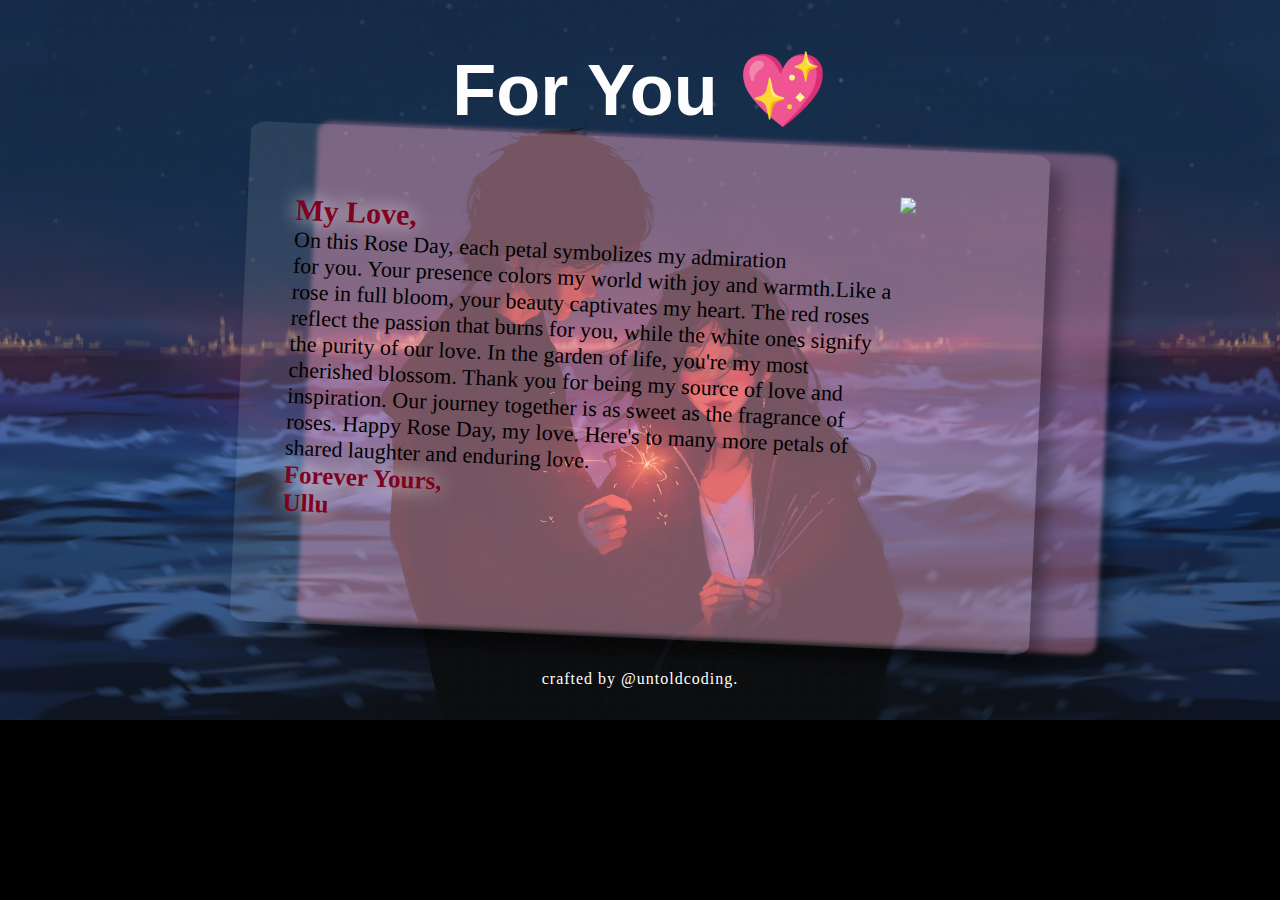
==== new.html @ 09fd7b53 "Adding Files" ====
<!DOCTYPE html>
<html lang="en">
  <head>
    <meta charset="UTF-8" />
    <meta name="viewport" content="width=device-width, initial-scale=1.0" />
    <title>untoldcoding</title>
    <link rel="stylesheet" href="new.css" />
  </head>
  <body>
    <div class="wrap">
      <h1>For You 💖</h1>
      <div class="postcard1"></div>
      <div class="postcard">
        <div class="letter"></div>
        <p>
          <span>My Love,</span>
          <br />
          On this Rose Day, each petal symbolizes my admiration <br />for you.
          Your presence colors my world with joy and warmth.Like a rose in full
          bloom, your beauty captivates my heart. The red roses reflect the
          passion that burns for you, while the white ones signify the purity of
          our love. In the garden of life, you're my most cherished blossom.
          Thank you for being my source of love and inspiration. Our journey
          together is as sweet as the fragrance of roses. Happy Rose Day, my
          love. Here's to many more petals of shared laughter and enduring love.
          <br />
          <span class="ullu">
            Forever Yours,
            <br />
            Ullu</span
          >
        </p>
        <div class="address">
          <img
            src="https://i.postimg.cc/9Xq7XyF2/Untold-Coding.png"
            class="mail_stamp"
          />
        </div>
      </div>
    </div>

    <footer>
      <p>crafted by @untoldcoding.</p>
    </footer>
  </body>
</html>
---- new.css ----
@import url("https://fonts.googleapis.com/css2?family=Great+Vibes&display=swap");
* {
  box-sizing: border-box;
}

body {
  font-family: "Varela Round", "Quicksand", sans-serif;
  background: url(background.jpg);
  background-size: cover;
  background-repeat: no-repeat;
  background-color: black;
}

.postcard {
  width: 800px;
  height: 500px;
  background: rgba(255, 255, 255, 0.101);

  margin: 0 auto;
  border-radius: 2%;
  display: flex;
  justify-content: space-between;
  padding: 3em;
  box-shadow: 0.8em 0.8em 15px rgba(0, 0, 0, 0.3);
  -ms-transform: rotate(2.5deg); /* IE 9 */
  -webkit-transform: rotate(2.5deg); /* Chrome, Safari, Opera */
  transform: rotate(2.5deg);
  -moz-transition: all 0.5s ease;
  -webkit-transition: all 0.5s ease;
  -o-transition: all 0.5s ease;
  transition: all 0.5s ease;
}

.postcard1 {
  width: 800px;
  height: 500px;
  background: #f594b862;
  position: absolute;
  left: 24%;
  -webkit-filter: blur(2px);
  z-index: -1;
  margin: 0 auto;
  border-radius: 2%;
  display: flex;
  justify-content: space-between;
  padding: 3em;
  box-shadow: 0.8em 0.8em 15px rgba(0, 0, 0, 0.3);
  -ms-transform: rotate(2.5deg); /* IE 9 */
  -webkit-transform: rotate(2.5deg); /* Chrome, Safari, Opera */
  transform: rotate(2.5deg);
  -moz-transition: all 0.5s ease;
  -webkit-transition: all 0.5s ease;
  -o-transition: all 0.5s ease;
  transition: all 0.5s ease;
}

h1 {
  text-align: center;
  font-size: 4.5em;
  color: #fdfdfd;
  margin-bottom: 5px;
}

/*animation*/
.postcard:hover,
.postcard:active,
.postcard:focus {
  -ms-transform: rotate(0deg); /* IE 9 */
  -webkit-transform: rotate(0deg); /* Chrome, Safari, Opera */
  transform: rotate(0deg);
  -moz-transition: all 0.5s ease;
  -webkit-transition: all 0.5s ease;
  -o-transition: all 0.5s ease;
  transition: all 0.5s ease;
}

.mail_stamp {
  width: 100px;
  float: right;
}

.push {
  margin-bottom: 1em;
  margin-top: 0.5em;
}

/*footer*/
footer {
  margin: 2em auto;
  text-align: center;
  font-family: "Varela Round", "Quicksand", sans-serif;
  color: white;
}

footer p {
  font-size: 1em;
  letter-spacing: 1px;
}
p span {
  font-size: 30px;
  font-weight: 600;
  text-shadow: 0 0 20px rgb(255, 255, 255);
  color: #800020;
}
p {
  font-size: 22px;
  font-family: cursive;
  font-weight: 540;
}
.ullu {
  font-size: 25px;

  text-shadow: 0 0 20px rgb(255, 255, 255);
}
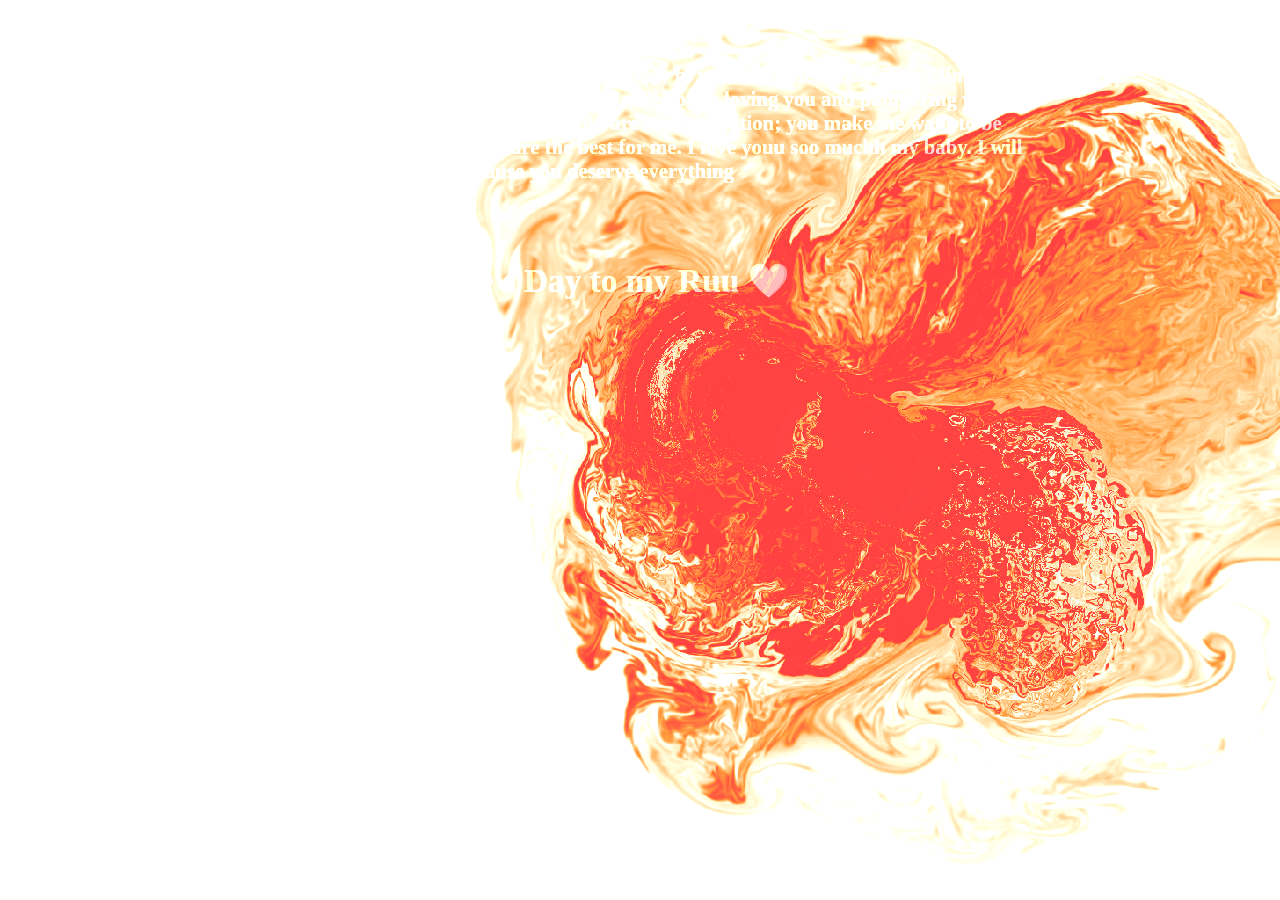
==== commit d6891ef4: "Adding" ====
--- a/new.html
+++ b/new.html
@@ -3,44 +3,188 @@
   <head>
     <meta charset="UTF-8" />
     <meta name="viewport" content="width=device-width, initial-scale=1.0" />
-    <title>untoldcoding</title>
+    <title>Document</title>
     <link rel="stylesheet" href="new.css" />
   </head>
   <body>
-    <div class="wrap">
-      <h1>For You 💖</h1>
-      <div class="postcard1"></div>
-      <div class="postcard">
-        <div class="letter"></div>
+    <div class="content">
+      <img src="" alt="" />
+      <div class="text">
         <p>
-          <span>My Love,</span>
+          My Ru 🤍,
           <br />
-          On this Rose Day, each petal symbolizes my admiration <br />for you.
-          Your presence colors my world with joy and warmth.Like a rose in full
-          bloom, your beauty captivates my heart. The red roses reflect the
-          passion that burns for you, while the white ones signify the purity of
-          our love. In the garden of life, you're my most cherished blossom.
-          Thank you for being my source of love and inspiration. Our journey
-          together is as sweet as the fragrance of roses. Happy Rose Day, my
-          love. Here's to many more petals of shared laughter and enduring love.
-          <br />
-          <span class="ullu">
-            Forever Yours,
-            <br />
-            Ullu</span
-          >
+          I want to promise you that there will be no day of your life when you
+          will not find me by your side. There will be no day when I will not be
+          loving you and pampering you because you mean the world to me. You are
+          my inspiration; you make me want to be the best for you because you
+          are the best for me. I love youu soo muchh my baby. I will adore every bit of you because you deserve
+          everything
         </p>
-        <div class="address">
-          <img
-            src="https://i.postimg.cc/9Xq7XyF2/Untold-Coding.png"
-            class="mail_stamp"
-          />
-        </div>
+        <p>Missing You A Lot 🥹</p>
+        <p id="head">Happy Valentine's Day to my Ruu 🤍</p>
       </div>
     </div>
+    <!-- <h3>Swipe on screen to see the Secert Message</h3> -->
+    <canvas></canvas>
 
-    <footer>
-      <p>crafted by @untoldcoding.</p>
-    </footer>
+    <script type="x-shader/x-fragment" id="vertShader">
+      precision highp float;
+
+        attribute vec2 aPosition;
+        varying vec2 vUv;
+        varying vec2 vL;
+        varying vec2 vR;
+        varying vec2 vT;
+        varying vec2 vB;
+        uniform vec2 u_vertex_texel;
+
+        void main () {
+            vUv = aPosition * .5 + .5;
+            vL = vUv - vec2(u_vertex_texel.x, 0.);
+            vR = vUv + vec2(u_vertex_texel.x, 0.);
+            vT = vUv + vec2(0., u_vertex_texel.y);
+            vB = vUv - vec2(0., u_vertex_texel.y);
+            gl_Position = vec4(aPosition, 0., 1.);
+        }
+    </script>
+
+    <script type="x-shader/x-fragment" id="fragShaderAdvection">
+      precision highp float;
+        precision highp sampler2D;
+
+        varying vec2 vUv;
+        uniform sampler2D u_velocity_txr;
+        uniform sampler2D u_input_txr;
+        uniform vec2 u_vertex_texel;
+        uniform vec2 u_output_textel;
+        uniform float u_dt;
+        uniform float u_dissipation;
+
+        vec4 bilerp (sampler2D sam, vec2 uv, vec2 tsize) {
+            vec2 st = uv / tsize - 0.5;
+
+            vec2 iuv = floor(st);
+            vec2 fuv = fract(st);
+
+            vec4 a = texture2D(sam, (iuv + vec2(0.5, 0.5)) * tsize);
+            vec4 b = texture2D(sam, (iuv + vec2(1.5, 0.5)) * tsize);
+            vec4 c = texture2D(sam, (iuv + vec2(0.5, 1.5)) * tsize);
+            vec4 d = texture2D(sam, (iuv + vec2(1.5, 1.5)) * tsize);
+
+            return mix(mix(a, b, fuv.x), mix(c, d, fuv.x), fuv.y);
+        }
+
+        void main () {
+            vec2 coord = vUv - u_dt * bilerp(u_velocity_txr, vUv, u_vertex_texel).xy * u_vertex_texel;
+            gl_FragColor = u_dissipation * bilerp(u_input_txr, coord, u_output_textel);
+            gl_FragColor.a = 1.;
+        }
+    </script>
+
+    <script type="x-shader/x-fragment" id="fragShaderDivergence">
+      precision highp float;
+        precision highp sampler2D;
+
+        varying highp vec2 vUv;
+        varying highp vec2 vL;
+        varying highp vec2 vR;
+        varying highp vec2 vT;
+        varying highp vec2 vB;
+        uniform sampler2D u_velocity_txr;
+
+        void main () {
+            float L = texture2D(u_velocity_txr, vL).x;
+            float R = texture2D(u_velocity_txr, vR).x;
+            float T = texture2D(u_velocity_txr, vT).y;
+            float B = texture2D(u_velocity_txr, vB).y;
+
+            float div = .5 * (R - L + T - B);
+            gl_FragColor = vec4(div, 0., 0., 1.);
+        }
+    </script>
+
+    <script type="x-shader/x-fragment" id="fragShaderPressure">
+      precision highp float;
+        precision highp sampler2D;
+
+        varying highp vec2 vUv;
+        varying highp vec2 vL;
+        varying highp vec2 vR;
+        varying highp vec2 vT;
+        varying highp vec2 vB;
+        uniform sampler2D u_pressure_txr;
+        uniform sampler2D u_divergence_txr;
+
+        void main () {
+            float L = texture2D(u_pressure_txr, vL).x;
+            float R = texture2D(u_pressure_txr, vR).x;
+            float T = texture2D(u_pressure_txr, vT).x;
+            float B = texture2D(u_pressure_txr, vB).x;
+            float C = texture2D(u_pressure_txr, vUv).x;
+            float divergence = texture2D(u_divergence_txr, vUv).x;
+            float pressure = (L + R + B + T - divergence) * 0.25;
+            gl_FragColor = vec4(pressure, 0., 0., 1.);
+        }
+    </script>
+
+    <script type="x-shader/x-fragment" id="fragShaderGradientSubtract">
+      precision highp float;
+        precision highp sampler2D;
+
+        varying highp vec2 vUv;
+        varying highp vec2 vL;
+        varying highp vec2 vR;
+        varying highp vec2 vT;
+        varying highp vec2 vB;
+        uniform sampler2D u_pressure_txr;
+        uniform sampler2D u_velocity_txr;
+
+        void main () {
+            float L = texture2D(u_pressure_txr, vL).x;
+            float R = texture2D(u_pressure_txr, vR).x;
+            float T = texture2D(u_pressure_txr, vT).x;
+            float B = texture2D(u_pressure_txr, vB).x;
+            vec2 velocity = texture2D(u_velocity_txr, vUv).xy;
+            velocity.xy -= vec2(R - L, T - B);
+            gl_FragColor = vec4(velocity, 0., 1.);
+        }
+    </script>
+
+    <script type="x-shader/x-fragment" id="fragShaderPoint">
+      precision highp float;
+        precision highp sampler2D;
+
+        varying vec2 vUv;
+        uniform sampler2D u_input_txr;
+        uniform float u_ratio;
+        uniform vec3 u_point_value;
+        uniform vec2 u_point;
+        uniform float u_point_size;
+
+        void main () {
+            vec2 p = vUv - u_point.xy;
+            p.x *= u_ratio;
+            vec3 splat = pow(2., -dot(p, p) / u_point_size) * u_point_value;
+            vec3 base = texture2D(u_input_txr, vUv).xyz;
+            gl_FragColor = vec4(base + splat, 1.);
+        }
+    </script>
+
+    <script type="x-shader/x-fragment" id="fragShaderDisplay">
+      precision highp float;
+        precision highp sampler2D;
+
+        varying vec2 vUv;
+        uniform sampler2D u_output_texture;
+
+        void main () {
+            vec3 C = texture2D(u_output_texture, vUv).rgb;
+            float a = max(C.r, max(C.g, C.b));
+            a = pow(.1 * a, .1);
+            a = clamp(a, 0., 1.);
+            gl_FragColor = vec4(1. - C, 1. - a);
+        }
+    </script>
+    <script src="untoldcodding.js"></script>
   </body>
 </html>
--- a/new.css
+++ b/new.css
@@ -1,114 +1,80 @@
-@import url("https://fonts.googleapis.com/css2?family=Great+Vibes&display=swap");
-* {
-  box-sizing: border-box;
+html,
+body {
+  overflow: hidden;
+  padding: 0;
+  margin: 0;
+  background-color: rgba(255, 0, 0, 0.693);
 }
 
-body {
-  font-family: "Varela Round", "Quicksand", sans-serif;
-  background: url(background.jpg);
-  background-size: cover;
-  background-repeat: no-repeat;
-  background-color: black;
+canvas {
+  position: fixed;
+  top: 0;
+  left: 0;
+  width: 100%;
+  height: 100%;
 }
 
-.postcard {
-  width: 800px;
-  height: 500px;
-  background: rgba(255, 255, 255, 0.101);
-
-  margin: 0 auto;
-  border-radius: 2%;
-  display: flex;
-  justify-content: space-between;
-  padding: 3em;
-  box-shadow: 0.8em 0.8em 15px rgba(0, 0, 0, 0.3);
-  -ms-transform: rotate(2.5deg); /* IE 9 */
-  -webkit-transform: rotate(2.5deg); /* Chrome, Safari, Opera */
-  transform: rotate(2.5deg);
-  -moz-transition: all 0.5s ease;
-  -webkit-transition: all 0.5s ease;
-  -o-transition: all 0.5s ease;
-  transition: all 0.5s ease;
+.content {
+  position: fixed;
+  top: 0;
+  left: 0;
+  width: 100%;
+  height: 100vh;
 }
 
-.postcard1 {
-  width: 800px;
-  height: 500px;
-  background: #f594b862;
-  position: absolute;
-  left: 24%;
-  -webkit-filter: blur(2px);
-  z-index: -1;
-  margin: 0 auto;
-  border-radius: 2%;
-  display: flex;
-  justify-content: space-between;
-  padding: 3em;
-  box-shadow: 0.8em 0.8em 15px rgba(0, 0, 0, 0.3);
-  -ms-transform: rotate(2.5deg); /* IE 9 */
-  -webkit-transform: rotate(2.5deg); /* Chrome, Safari, Opera */
-  transform: rotate(2.5deg);
-  -moz-transition: all 0.5s ease;
-  -webkit-transition: all 0.5s ease;
-  -o-transition: all 0.5s ease;
-  transition: all 0.5s ease;
+@media (max-aspect-ratio: 3/5) {
+  p {
+    left: 30%;
+  }
 }
 
-h1 {
-  text-align: center;
-  font-size: 4.5em;
-  color: #fdfdfd;
-  margin-bottom: 5px;
+.overlay {
+  position: fixed;
+  top: 50%;
+  left: 30%;
+  max-width: 50%;
+  transform: translate(-50%, -50%);
+  font-family: sans-serif;
+  font-size: 10vh;
+  font-weight: bold;
+  pointer-events: none;
+  p-transform: uppercase;
 }
 
-/*animation*/
-.postcard:hover,
-.postcard:active,
-.postcard:focus {
-  -ms-transform: rotate(0deg); /* IE 9 */
-  -webkit-transform: rotate(0deg); /* Chrome, Safari, Opera */
-  transform: rotate(0deg);
-  -moz-transition: all 0.5s ease;
-  -webkit-transition: all 0.5s ease;
-  -o-transition: all 0.5s ease;
-  transition: all 0.5s ease;
+@media only screen and (min-device-width: 320px) and (max-device-width: 480px) {
+  .overlay {
+    left: 50%;
+    width: 90%;
+    max-width: 90%;
+  }
 }
 
-.mail_stamp {
-  width: 100px;
-  float: right;
+@media only screen and (min-device-width: 320px) and (max-device-width: 480px) {
+  .overlay {
+    font-size: 5vh;
+  }
 }
 
-.push {
-  margin-bottom: 1em;
-  margin-top: 0.5em;
+.text {
+  font-size: 130%;
+  margin-bottom: 10%;
+  width: 60%;
+  height: 80%;
+  justify-content: center;
+  word-wrap: normal;
+  color: white;
+  margin-left: 20%;
+  font-family: cursive;
+  font-weight: 900;
 }
-
-/*footer*/
-footer {
-  margin: 2em auto;
-  text-align: center;
-  font-family: "Varela Round", "Quicksand", sans-serif;
-  color: white;
+h3 {
+  position: absolute;
+  z-index: 8;
+  left: 40%;
+  bottom: 5%;
 }
-
-footer p {
-  font-size: 1em;
-  letter-spacing: 1px;
-}
-p span {
-  font-size: 30px;
-  font-weight: 600;
-  text-shadow: 0 0 20px rgb(255, 255, 255);
-  color: #800020;
-}
-p {
-  font-size: 22px;
-  font-family: cursive;
-  font-weight: 540;
-}
-.ullu {
-  font-size: 25px;
-
-  text-shadow: 0 0 20px rgb(255, 255, 255);
-}
+#head
+{
+  font-size: 160%;
+  color: rgb(247, 245, 235);
+}